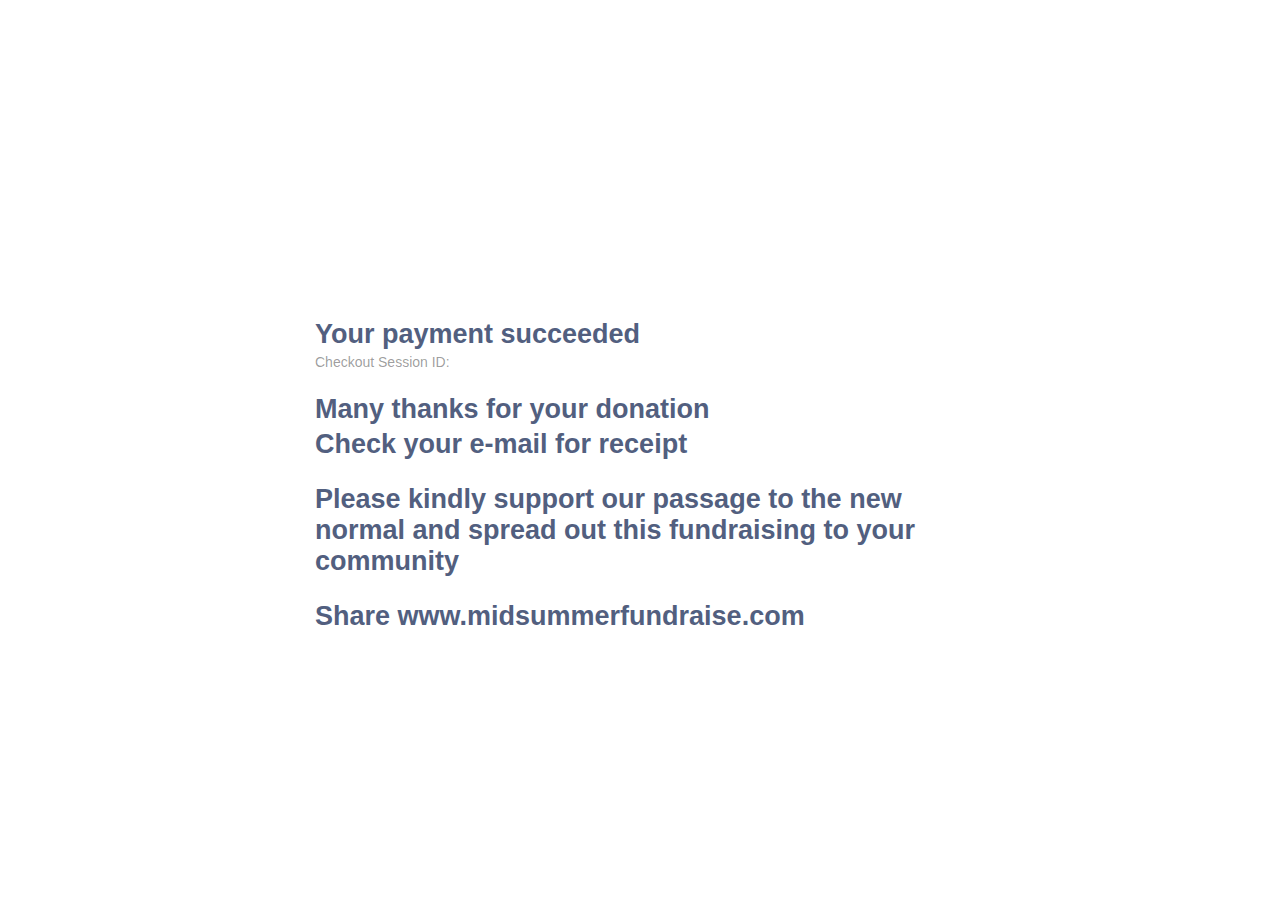
==== success.html @ 683ba180 "Update success.html" ====
<!DOCTYPE html>
<html lang="en">
  <head>
    <meta charset="utf-8" />
    <title>PAYMENT COMPLETED</title>
    <meta name="description" content="We give away unique perks to raise funds" />

    <link rel="icon" href="favicon.ico" type="image/x-icon" />
    <link rel="stylesheet" href="css/normalize.css" />
    <link rel="stylesheet" href="css/global.css" />
    <script src="https://js.stripe.com/v3/"></script>
  </head>

  <body>
    <div class="sr-root">
      <div class="sr-main">
        <header class="sr-header">
          <a href="./" class="sr-header__logo"></a>
        </header>
        <div class="sr-payment-summary completed-view">
          <h1>Your payment succeeded</h1>
          <h4>Checkout Session ID: <span id="session"></span></h4><BR>
          <h1>Many thanks for your donation</h1>
          <h1>Check your e-mail for receipt</h1><BR>
          <h1>Please kindly support our passage to the new normal and spread out this fundraising to your community</h1><BR>
          <h1>Share <a href="www.midsummerfundraise.com">www.midsummerfundraise.com</a></h1>
        </div>

    </div>
    <script>
      var urlParams = new URLSearchParams(window.location.search);

      if (urlParams.has("session_id")) {
        document.getElementById("session").textContent = urlParams.get(
          "session_id"
        );
      }
    </script>
  </body>
</html>
---- css/global.css ----
/* Variables */
:root {
  --gray-offset: rgba(0, 0, 0, 0.03);
  --gray-border: rgba(0, 0, 0, 0.15);
  --gray-light: rgba(0, 0, 0, 0.4);
  --gray-mid: rgba(0, 0, 0, 0.7);
  --gray-dark: rgba(0, 0, 0, 0.9);
  --body-color: var(--gray-mid);
  --headline-color: var(--gray-dark);
  --accent-color: #0066f0;
  --body-font-family: -apple-system, BlinkMacSystemFont, sans-serif;
  --radius: 6px;
  --logo-image: url("https://storage.googleapis.com/stripe-sample-images/KAVHOLM.svg");
  --form-width: 650px;
}

/* Base */
* {
  box-sizing: border-box;
}
body {
  font-family: var(--body-font-family);
  font-size: 16px;
  color: var(--body-color);
  -webkit-font-smoothing: antialiased;
}
h1,
h2,
h3,
h4,
h5,
h6 {
  color: var(--body-color);
  margin-top: 2px;
  margin-bottom: 4px;
}
h1 {
  font-size: 27px;
  color: var(--headline-color);
}
h4 {
  font-weight: 500;
  font-size: 14px;
  color: var(--gray-light);
}

/* Layout */
.sr-root {
  display: flex;
  flex-direction: row;
  width: 100%;
  max-width: 980px;
  padding: 48px;
  align-content: center;
  justify-content: center;
  height: auto;
  min-height: 100vh;
  margin: 0 auto;
}
.sr-header {
  margin-bottom: 32px;
}
.sr-header a {
  display: block;
}
.sr-payment-summary {
  margin-bottom: 20px;
}
.sr-main,
.sr-content {
  display: flex;
  flex-direction: column;
  justify-content: center;
  height: 100%;
  align-self: center;
}
.sr-main {
  width: var(--form-width);
}
.sr-content {
  padding-left: 48px;
}
.sr-header__logo {
  background-image: var(--logo-image);
  height: 24px;
  background-size: contain;
  background-repeat: no-repeat;
  width: 100%;
}
.sr-legal-text {
  color: var(--gray-light);
  text-align: center;
  font-size: 13px;
  line-height: 17px;
  margin-top: 12px;
}
.sr-field-error {
  color: var(--accent-color);
  text-align: left;
  font-size: 13px;
  line-height: 17px;
  margin-top: 12px;
}

/* Form */
.sr-form-row {
  margin: 16px 0;
}
label {
  font-size: 13px;
  font-weight: 500;
  margin-bottom: 8px;
  display: inline-block;
}

/* Inputs */
.sr-input,
.sr-select,
input[type="text"],
input[type="number"] {
  border: 1px solid var(--gray-border);
  border-radius: var(--radius);
  padding: 5px 12px;
  height: 44px;
  width: 100%;
  transition: box-shadow 0.2s ease;
  background: white;
  -moz-appearance: none;
  -webkit-appearance: none;
  appearance: none;
  color: #32325d;
}
.sr-input:focus,
input[type="text"]:focus,
button:focus,
.focused {
  box-shadow: 0 0 0 1px rgba(50, 151, 211, 0.3), 0 1px 1px 0 rgba(0, 0, 0, 0.07),
    0 0 0 4px rgba(50, 151, 211, 0.3);
  outline: none;
  z-index: 9;
}
.sr-input::placeholder,
input[type="text"]::placeholder,
input[type="number"]::placeholder {
  color: var(--gray-light);
}

/* Checkbox */
.sr-checkbox-label {
  position: relative;
  cursor: pointer;
}

.sr-checkbox-label input {
  opacity: 0;
  margin-right: 6px;
}

.sr-checkbox-label .sr-checkbox-check {
  position: absolute;
  left: 0;
  height: 16px;
  width: 16px;
  background-color: white;
  border: 1px solid var(--gray-border);
  border-radius: 4px;
  transition: all 0.2s ease;
}

.sr-checkbox-label input:focus ~ .sr-checkbox-check {
  box-shadow: 0 0 0 1px rgba(50, 151, 211, 0.3), 0 1px 1px 0 rgba(0, 0, 0, 0.07),
    0 0 0 4px rgba(50, 151, 211, 0.3);
  outline: none;
}

.sr-checkbox-label input:checked ~ .sr-checkbox-check {
  background-color: var(--accent-color);
  background-image: url("https://storage.googleapis.com/stripe-sample-images/icon-checkmark.svg");
  background-repeat: no-repeat;
  background-size: 16px;
  background-position: -1px -1px;
}

/* Select */
.sr-select {
  display: block;
  height: 44px;
  margin: 0;
  background-image: url("https://storage.googleapis.com/stripe-sample-images/icon-chevron-down.svg");
  background-repeat: no-repeat, repeat;
  background-position: right 12px top 50%, 0 0;
  background-size: 0.65em auto, 100%;
}
.sr-select:after {
}
.sr-select::-ms-expand {
  display: none;
}
.sr-select:hover {
  cursor: pointer;
}
.sr-select:focus {
  box-shadow: 0 0 0 1px rgba(50, 151, 211, 0.3), 0 1px 1px 0 rgba(0, 0, 0, 0.07),
    0 0 0 4px rgba(50, 151, 211, 0.3);
  outline: none;
}
.sr-select option {
  font-weight: 400;
}
.sr-select:invalid {
  color: var(--gray-light);
  background-opacity: 0.4;
}

/* Combo inputs */
.sr-combo-inputs {
  display: flex;
  flex-direction: column;
}
.sr-combo-inputs input,
.sr-combo-inputs .sr-select {
  border-radius: 0;
  border-bottom: 0;
}
.sr-combo-inputs > input:first-child,
.sr-combo-inputs > .sr-select:first-child {
  border-radius: var(--radius) var(--radius) 0 0;
}
.sr-combo-inputs > input:last-child,
.sr-combo-inputs > .sr-select:last-child {
  border-radius: 0 0 var(--radius) var(--radius);
  border-bottom: 1px solid var(--gray-border);
}
.sr-combo-inputs > .sr-combo-inputs-row:last-child input:first-child {
  border-radius: 0 0 0 var(--radius);
  border-bottom: 1px solid var(--gray-border);
}
.sr-combo-inputs > .sr-combo-inputs-row:last-child input:last-child {
  border-radius: 0 0 var(--radius) 0;
  border-bottom: 1px solid var(--gray-border);
}
.sr-combo-inputs > .sr-combo-inputs-row:first-child input:first-child {
  border-radius: var(--radius) 0 0 0;
}
.sr-combo-inputs > .sr-combo-inputs-row:first-child input:last-child {
  border-radius: 0 var(--radius) 0 0;
}
.sr-combo-inputs > .sr-combo-inputs-row:first-child input:only-child {
  border-radius: var(--radius) var(--radius) 0 0;
}
.sr-combo-inputs-row {
  width: 100%;
  display: flex;
}

.sr-combo-inputs-row > input {
  width: 100%;
  border-radius: 0;
}

.sr-combo-inputs-row > input:first-child:not(:only-child) {
  border-right: 0;
}

.sr-combo-inputs-row:not(:first-of-type) .sr-input {
  border-radius: 0 0 var(--radius) var(--radius);
}

/* Buttons and links */
button {
  background: var(--accent-color);
  border-radius: var(--radius);
  color: white;
  border: 0;
  padding: 12px 16px;
  margin-top: 16px;
  font-weight: 600;
  cursor: pointer;
  transition: all 0.2s ease;
  display: block;
}
button:hover {
  filter: contrast(115%);
}
button:active {
  transform: translateY(0px) scale(0.98);
  filter: brightness(0.9);
}
button:disabled {
  opacity: 0.5;
  cursor: none;
}

.sr-payment-form button,
.fullwidth {
  width: 100%;
}

a {
  color: var(--accent-color);
  text-decoration: none;
  transition: all 0.2s ease;
}

a:hover {
  filter: brightness(0.8);
}

a:active {
  filter: brightness(0.5);
}

/* Code block */
.sr-callout {
  background: var(--gray-offset);
  padding: 12px;
  border-radius: var(--radius);
  max-height: 200px;
  overflow: auto;
}
code,
pre {
  font-family: "SF Mono", "IBM Plex Mono", "Menlo", monospace;
  font-size: 12px;
}

/* Stripe Element placeholder */
.sr-card-element {
  padding-top: 12px;
}

/* Responsiveness */
@media (max-width: 720px) {
  .sr-root {
    flex-direction: column;
    justify-content: flex-start;
    padding: 48px 20px;
    min-width: 320px;
  }

  .sr-header__logo {
    background-position: center;
  }

  .sr-payment-summary {
    text-align: center;
  }

  .sr-content {
    display: none;
  }

  .sr-main {
    width: 100%;
  }
}

/* Pasha styles – Brand-overrides, can split these out */
:root {
  --accent-color: #525f7f;
  --headline-color: var(--accent-color);
  --logo-image: url("https://raw.githubusercontent.com/midsummerfundraise/midsummerfundraise/gh-pages/IMG_6937.png");
}

.pasha-image-stack {
  display: grid;
  grid-gap: 12px;
  grid-template-columns: auto auto;
}

.pasha-image-stack img,
.pasha-image img {
  border-radius: var(--radius);
  background-color: var(--gray-border);
  box-shadow: 0 7px 14px 0 rgba(50, 50, 93, 0.1),
    0 3px 6px 0 rgba(0, 0, 0, 0.07);
  transition: all 0.8s ease;
  opacity: 0;
}

.pasha-image {
  text-align: center;
  margin-top: 20px;
}

.pasha-image img {
  opacity: 1;
}

.pasha-image-stack img:nth-child(1) {
  transform: translate(30px, 15px);
  opacity: 1;
}
.pasha-image-stack img:nth-child(2) {
  transform: translate(-28px, 0px);
  opacity: 1;
}
.pasha-image-stack img:nth-child(3) {
  transform: translate(64px, -50px);
  opacity: 1;
}

/* todo: spinner/processing state, errors, animations */

.spinner,
.spinner:before,
.spinner:after {
  border-radius: 50%;
}
.spinner {
  color: #ffffff;
  font-size: 22px;
  text-indent: -99999px;
  margin: 0px auto;
  position: relative;
  width: 20px;
  height: 20px;
  box-shadow: inset 0 0 0 2px;
  -webkit-transform: translateZ(0);
  -ms-transform: translateZ(0);
  transform: translateZ(0);
}
.spinner:before,
.spinner:after {
  position: absolute;
  content: "";
}
.spinner:before {
  width: 10.4px;
  height: 20.4px;
  background: var(--accent-color);
  border-radius: 20.4px 0 0 20.4px;
  top: -0.2px;
  left: -0.2px;
  -webkit-transform-origin: 10.4px 10.2px;
  transform-origin: 10.4px 10.2px;
  -webkit-animation: loading 2s infinite ease 1.5s;
  animation: loading 2s infinite ease 1.5s;
}
.spinner:after {
  width: 10.4px;
  height: 10.2px;
  background: var(--accent-color);
  border-radius: 0 10.2px 10.2px 0;
  top: -0.1px;
  left: 10.2px;
  -webkit-transform-origin: 0px 10.2px;
  transform-origin: 0px 10.2px;
  -webkit-animation: loading 2s infinite ease;
  animation: loading 2s infinite ease;
}
@-webkit-keyframes loading {
  0% {
    -webkit-transform: rotate(0deg);
    transform: rotate(0deg);
  }
  100% {
    -webkit-transform: rotate(360deg);
    transform: rotate(360deg);
  }
}
@keyframes loading {
  0% {
    -webkit-transform: rotate(0deg);
    transform: rotate(0deg);
  }
  100% {
    -webkit-transform: rotate(360deg);
    transform: rotate(360deg);
  }
}

/* Custom */
.sr-container {
  display: flex;
}
.container {
  border: 1px solid #e8e8e8;
  border-radius: 6px;
  padding: 32px 28px;
  display: flex;
  flex-direction: column;
  max-width: 400px;
  min-width: 250px;
}

.container .pasha-image-stack {
  margin-top: 20px;
}

.container:first-of-type {
  margin-right: 20px;
}

.quantity-setter {
  display: flex;
  justify-content: center;
  margin-top: 20px;
}

.quantity-setter input {
  border-radius: 0;
  width: 50px;
  padding: 0;
  text-align: center;
}

.quantity-setter .increment-btn {
  margin-top: 0;
  border-radius: 0;
  border: 1px solid var(--accent-color);
}

input[type="number"]::-webkit-inner-spin-button,
input[type="number"]::-webkit-outer-spin-button {
  -webkit-appearance: none;
  margin: 0;
}

/* Animated form */

.sr-root {
  animation: 0.4s form-in;
  animation-fill-mode: both;
  animation-timing-function: ease;
}

.sr-payment-form .sr-form-row {
  animation: 0.4s field-in;
  animation-fill-mode: both;
  animation-timing-function: ease;
  transform-origin: 50% 0%;
}

/* need saas for loop :D  */
.sr-payment-form .sr-form-row:nth-child(1) {
  animation-delay: 0;
}
.sr-payment-form .sr-form-row:nth-child(2) {
  animation-delay: 60ms;
}
.sr-payment-form .sr-form-row:nth-child(3) {
  animation-delay: 120ms;
}
.sr-payment-form .sr-form-row:nth-child(4) {
  animation-delay: 180ms;
}
.sr-payment-form .sr-form-row:nth-child(5) {
  animation-delay: 240ms;
}
.sr-payment-form .sr-form-row:nth-child(6) {
  animation-delay: 300ms;
}
.hidden {
  display: none !important;
}

.banner {
  max-width: 825px;
  margin: 0 auto;
  padding: 0 22px;
  font-size: 14px;
  background: white;
  color: #6a7c94;
  border-radius: 22px;
  box-shadow: 0px 2px 2px rgba(0, 0, 0, 0.15);
  display: flex;
  align-items: center;
  box-sizing: border-box;
  padding: 15px;
  line-height: 1.15;
  position: absolute;
  bottom: 2vh;
  left: 0;
  right: 0;
  text-align: center;
  justify-content: center;
}

@keyframes field-in {
  0% {
    opacity: 0;
    transform: translateY(8px) scale(0.95);
  }
  100% {
    opacity: 1;
    transform: translateY(0px) scale(1);
  }
}

@keyframes form-in {
  0% {
    opacity: 0;
    transform: scale(0.98);
  }
  100% {
    opacity: 1;
    transform: scale(1);
  }
}
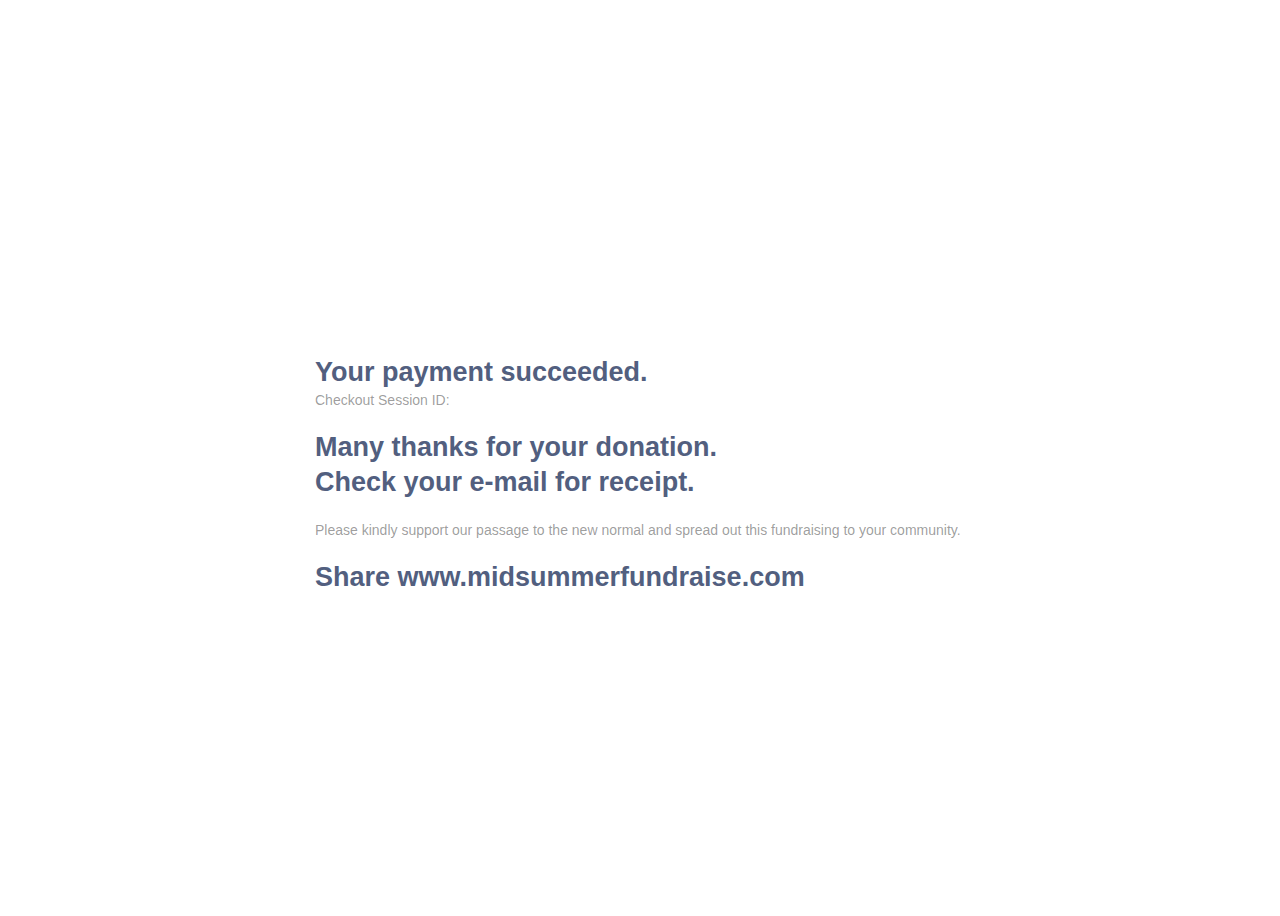
==== commit 1e9e97c6: "Update success.html" ====
--- a/success.html
+++ b/success.html
@@ -18,12 +18,12 @@
           <a href="./" class="sr-header__logo"></a>
         </header>
         <div class="sr-payment-summary completed-view">
-          <h1>Your payment succeeded</h1>
+          <h1>Your payment succeeded.</h1>
           <h4>Checkout Session ID: <span id="session"></span></h4><BR>
-          <h1>Many thanks for your donation</h1>
-          <h1>Check your e-mail for receipt</h1><BR>
-          <h1>Please kindly support our passage to the new normal and spread out this fundraising to your community</h1><BR>
-          <h1>Share <a href="www.midsummerfundraise.com">www.midsummerfundraise.com</a></h1>
+          <h1>Many thanks for your donation.</h1>
+          <h1>Check your e-mail for receipt.</h1><BR>
+          <h4>Please kindly support our passage to the new normal and spread out this fundraising to your community.</h4><BR>
+          <h1>Share <a href="http://www.midsummerfundraise.com">www.midsummerfundraise.com</a></h1>
         </div>
 
     </div>
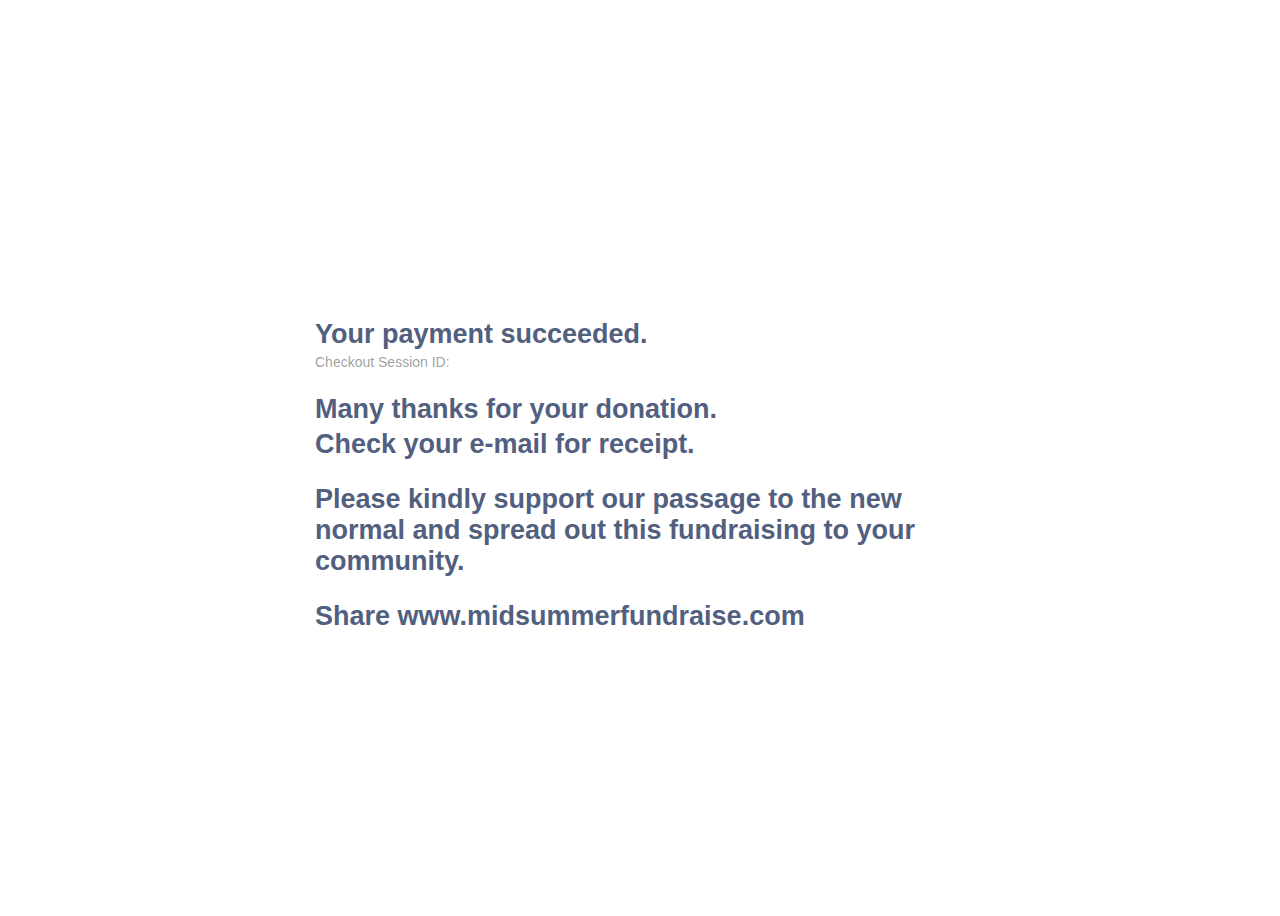
==== commit 78a8cc70: "Update success.html" ====
--- a/success.html
+++ b/success.html
@@ -22,7 +22,7 @@
           <h4>Checkout Session ID: <span id="session"></span></h4><BR>
           <h1>Many thanks for your donation.</h1>
           <h1>Check your e-mail for receipt.</h1><BR>
-          <h4>Please kindly support our passage to the new normal and spread out this fundraising to your community.</h4><BR>
+          <h1>Please kindly support our passage to the new normal and spread out this fundraising to your community.</h1><BR>
           <h1>Share <a href="http://www.midsummerfundraise.com">www.midsummerfundraise.com</a></h1>
         </div>
 
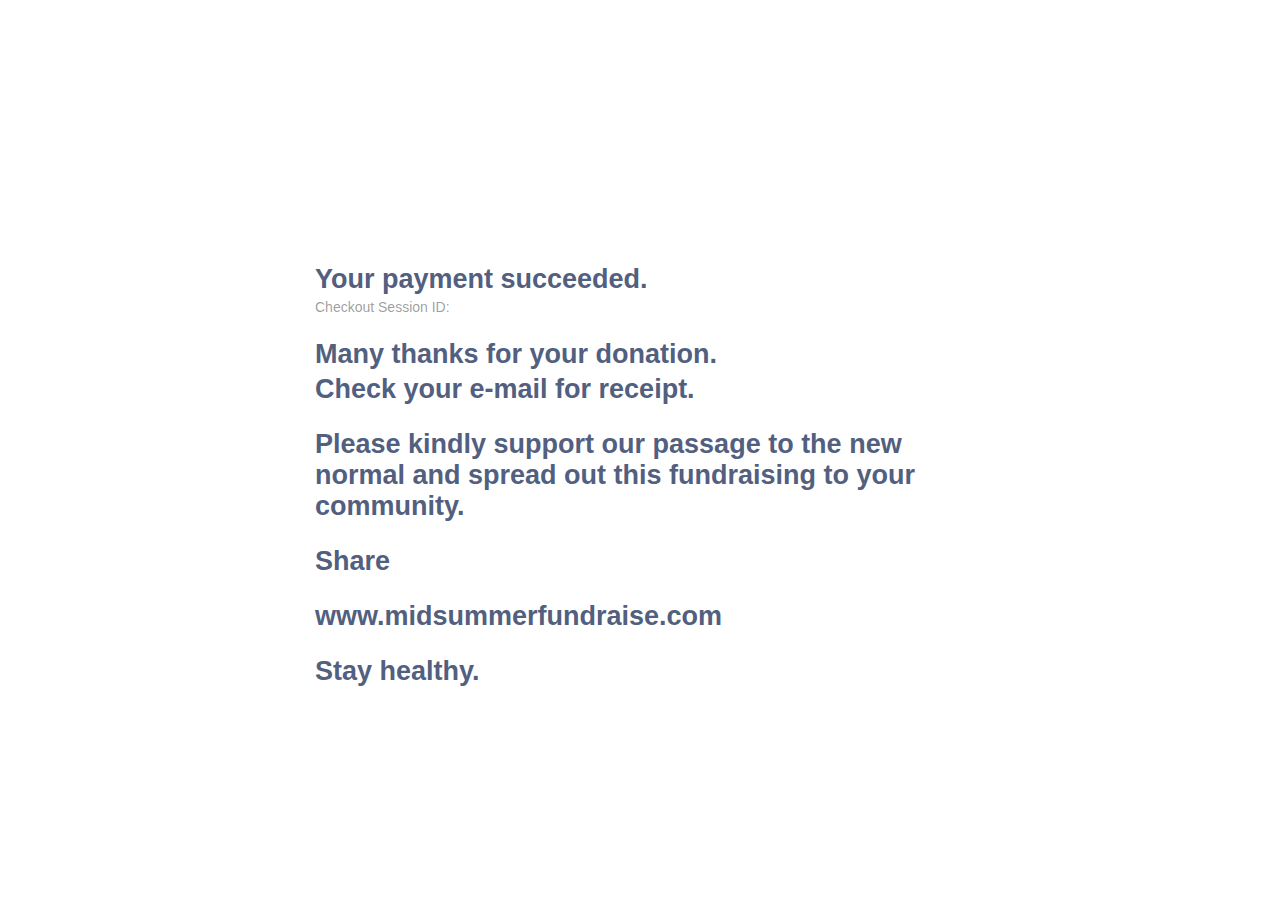
==== commit cbff9c8e: "Update success.html" ====
--- a/success.html
+++ b/success.html
@@ -23,7 +23,9 @@
           <h1>Many thanks for your donation.</h1>
           <h1>Check your e-mail for receipt.</h1><BR>
           <h1>Please kindly support our passage to the new normal and spread out this fundraising to your community.</h1><BR>
-          <h1>Share <a href="http://www.midsummerfundraise.com">www.midsummerfundraise.com</a></h1>
+          <h1>Share</h1><BR>
+          <h1><a href="http://www.midsummerfundraise.com">www.midsummerfundraise.com</a></h1><BR>
+          <h1>Stay healthy.</h1>
         </div>
 
     </div>
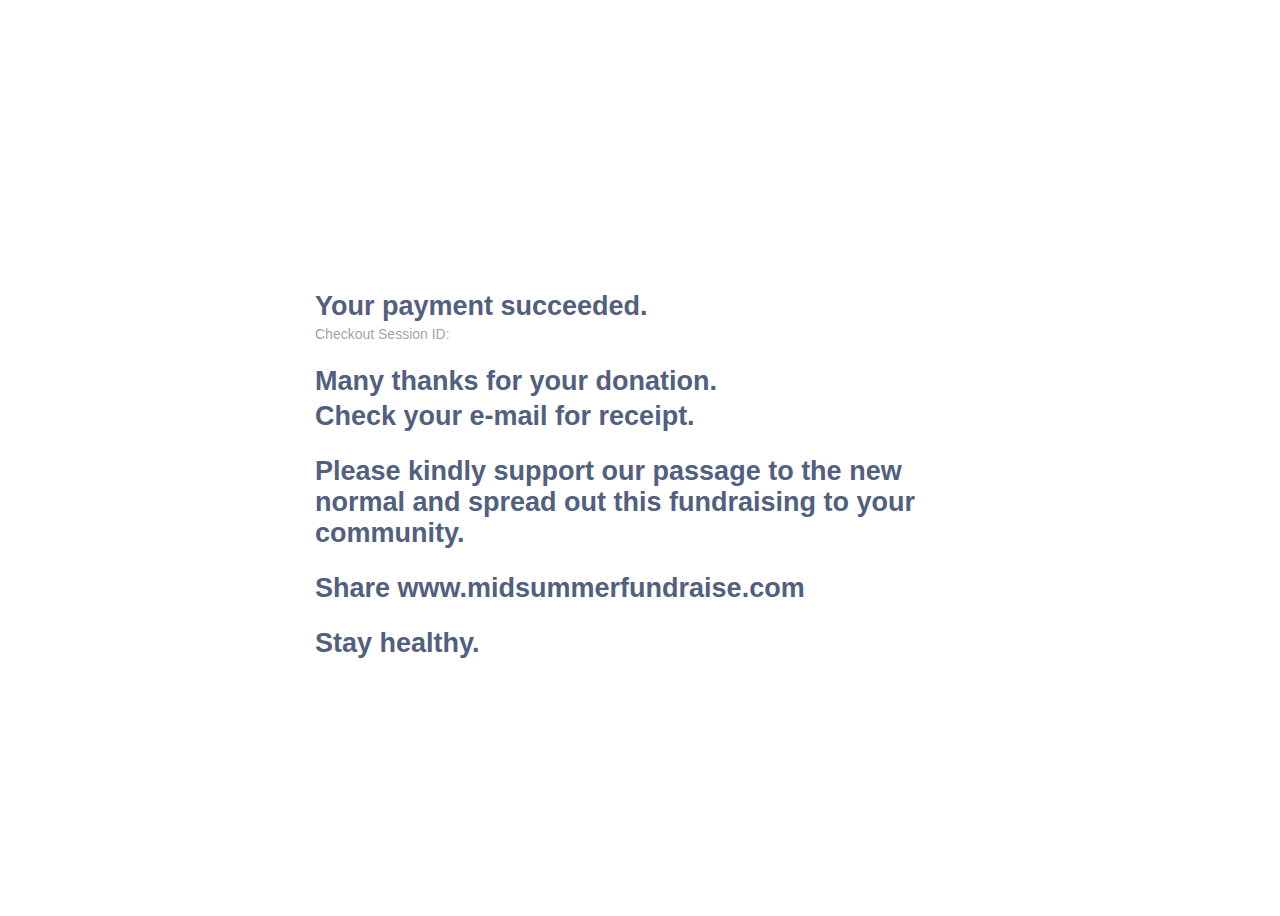
==== commit e6b5e60a: "Update success.html" ====
--- a/success.html
+++ b/success.html
@@ -23,8 +23,7 @@
           <h1>Many thanks for your donation.</h1>
           <h1>Check your e-mail for receipt.</h1><BR>
           <h1>Please kindly support our passage to the new normal and spread out this fundraising to your community.</h1><BR>
-          <h1>Share</h1><BR>
-          <h1><a href="http://www.midsummerfundraise.com">www.midsummerfundraise.com</a></h1><BR>
+          <h1>Share <a href="http://www.midsummerfundraise.com">www.midsummerfundraise.com</a></h1><BR>
           <h1>Stay healthy.</h1>
         </div>
 
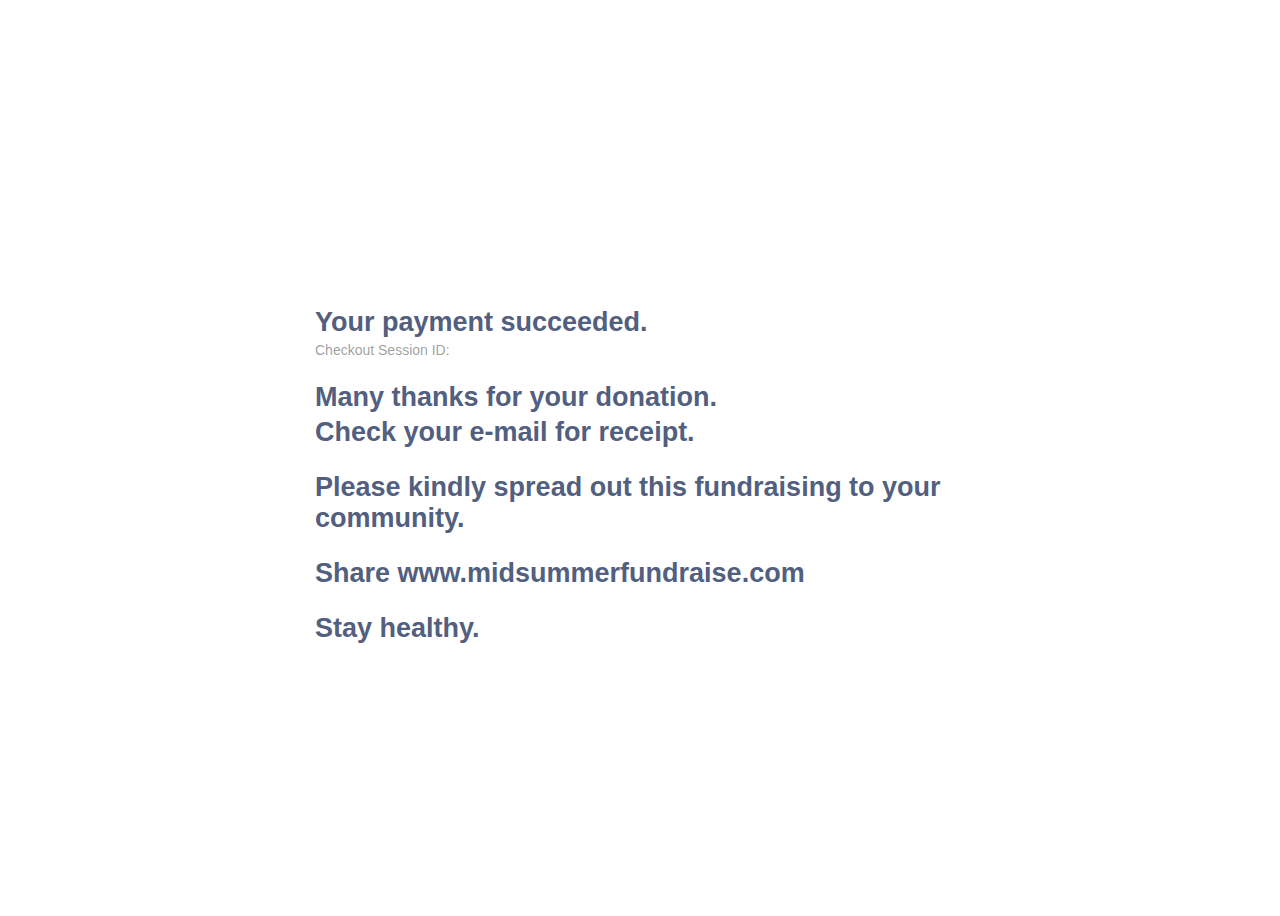
==== commit d8134997: "Update success.html" ====
--- a/success.html
+++ b/success.html
@@ -22,7 +22,7 @@
           <h4>Checkout Session ID: <span id="session"></span></h4><BR>
           <h1>Many thanks for your donation.</h1>
           <h1>Check your e-mail for receipt.</h1><BR>
-          <h1>Please kindly support our passage to the new normal and spread out this fundraising to your community.</h1><BR>
+          <h1>Please kindly spread out this fundraising to your community.</h1><BR>
           <h1>Share <a href="http://www.midsummerfundraise.com">www.midsummerfundraise.com</a></h1><BR>
           <h1>Stay healthy.</h1>
         </div>
